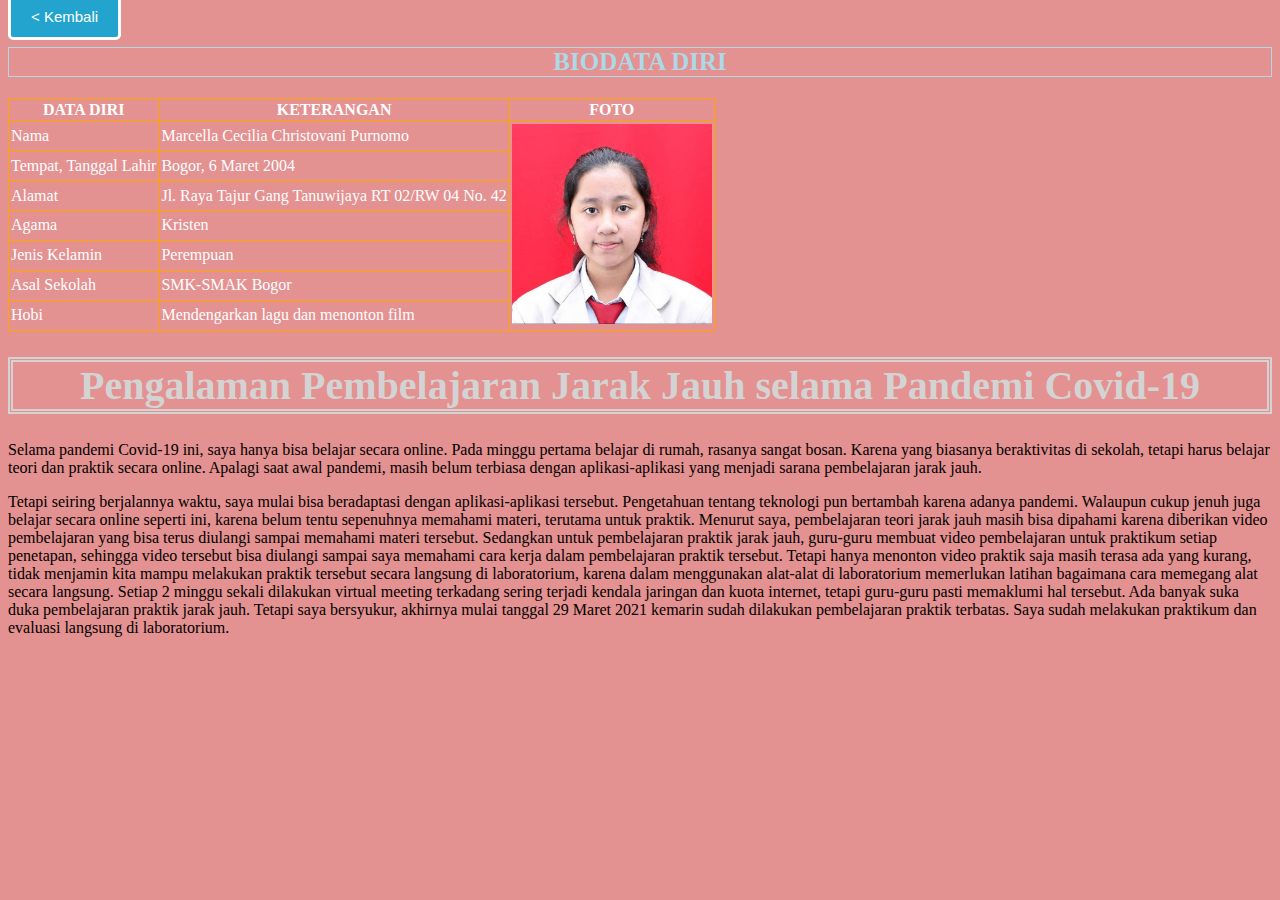
==== biodata.html @ 1fbab094 "Rename BIODATA.html to biodata.html" ====
<!DOCTYPE html>
<html>
<head>
<style> table, th, td {border: 1px solid black;border-collapse: collapse;} 
	th, td {padding: 2px; text-align:left;}
</style>

<a href="index.html">< Kembali</a>
<style>
a, button,input[type=submit],input[type=reset] {
 font-family: sans-serif;
 font-size: 15px;
 background: #22a4cf;
 color: white;
 border: white 3px solid;
 border-radius: 5px;
 padding: 12px 20px;
 margin-top: 10px;
}
a {
    text-decoration: none;
}
a:hover, button:hover, input[type=submit]:hover, input[type=reset]:hover{
    opacity:0.9;
}
</style>
<title> BIODATA DIRI </title>
	<link rel="stylesheet" type ="text/css" hrefr="styles.css">
</head>
<body>
	<style>h2{color:#996633;}</style><h2><strong><CENTER> BIODATA DIRI </strong></CENTER></h2>

<table>
	<tr>
		<th><center>DATA DIRI</center></th> 
		<td><center><b>KETERANGAN</center></b></td>
		<td><center><b>FOTO</center></b></td>
	</tr>
	<tr>
		<td>Nama</td>
		<td>Marcella Cecilia Christovani Purnomo</td>
		<td rowspan="8" align="center"><img src="Marcella_Cecilia.jpeg" height="200" width="200"></td>
	</tr>
	<tr>
		<td> Tempat, Tanggal Lahir </td>
		<td> Bogor, 6 Maret 2004 </td>
	</tr>
	<tr>
		<td> Alamat </td>
		<td> Jl. Raya Tajur Gang Tanuwijaya RT 02/RW 04 No. 42 </td>
	</tr>
	<tr> 
		<td> Agama </td>
		<td> Kristen </td>
	</tr>
	<tr>
		<td> Jenis Kelamin </td>
		<td> Perempuan </td>
	</tr>
	<tr>
		<td> Asal Sekolah </td>
		<td> SMK-SMAK Bogor </td>
	</tr>
	<tr> 
		<td> Hobi </td>
		<td> Mendengarkan lagu dan menonton film </td>
	</tr>
</table>
<style>h1 {color:#996633;}</style><h1><strong>Pengalaman Pembelajaran Jarak Jauh selama Pandemi Covid-19</strong> </h1>
<p> Selama pandemi Covid-19 ini, saya hanya bisa belajar secara online. Pada minggu pertama belajar di rumah, rasanya sangat bosan. Karena yang biasanya beraktivitas di sekolah, tetapi harus belajar teori dan praktik secara online. Apalagi saat awal pandemi, masih belum terbiasa dengan aplikasi-aplikasi yang menjadi sarana pembelajaran jarak jauh.</p>
	<p> Tetapi seiring berjalannya waktu, saya mulai bisa beradaptasi dengan aplikasi-aplikasi tersebut. Pengetahuan tentang teknologi pun bertambah karena adanya pandemi. Walaupun cukup jenuh juga belajar secara online seperti ini, karena belum tentu sepenuhnya memahami materi, terutama untuk praktik. Menurut saya, pembelajaran teori jarak jauh masih bisa dipahami karena diberikan video pembelajaran yang bisa terus diulangi sampai memahami materi tersebut. Sedangkan untuk pembelajaran praktik jarak jauh, guru-guru membuat video pembelajaran untuk praktikum setiap penetapan, sehingga video tersebut bisa diulangi sampai saya memahami cara kerja dalam pembelajaran praktik tersebut. Tetapi hanya menonton video praktik saja masih terasa ada yang kurang, tidak menjamin kita mampu melakukan praktik tersebut secara langsung di laboratorium, karena dalam menggunakan alat-alat di laboratorium memerlukan latihan bagaimana cara memegang alat secara langsung. Setiap 2 minggu sekali dilakukan virtual meeting terkadang sering terjadi kendala jaringan dan kuota internet, tetapi guru-guru pasti memaklumi hal tersebut. Ada banyak suka duka pembelajaran praktik jarak jauh. Tetapi saya bersyukur, akhirnya mulai tanggal 29 Maret 2021 kemarin sudah dilakukan pembelajaran praktik terbatas. Saya sudah melakukan praktikum dan evaluasi langsung di laboratorium. </p>
<style>
body{background-color: #E49191}
h1{color:lightgray;font-size: 40px;text-align: center;border-style: double;border-width:thick;}
h2{color:lightblue;font-size:25px;text-align: center;border-style:solid;border-width:1px;}
table{color:white;}
table, th, td{border:1px solid orange;}
p.one{color:purple;font-size: 18px;border-style: dotted;border-width: 5px;}
</body>
</html>
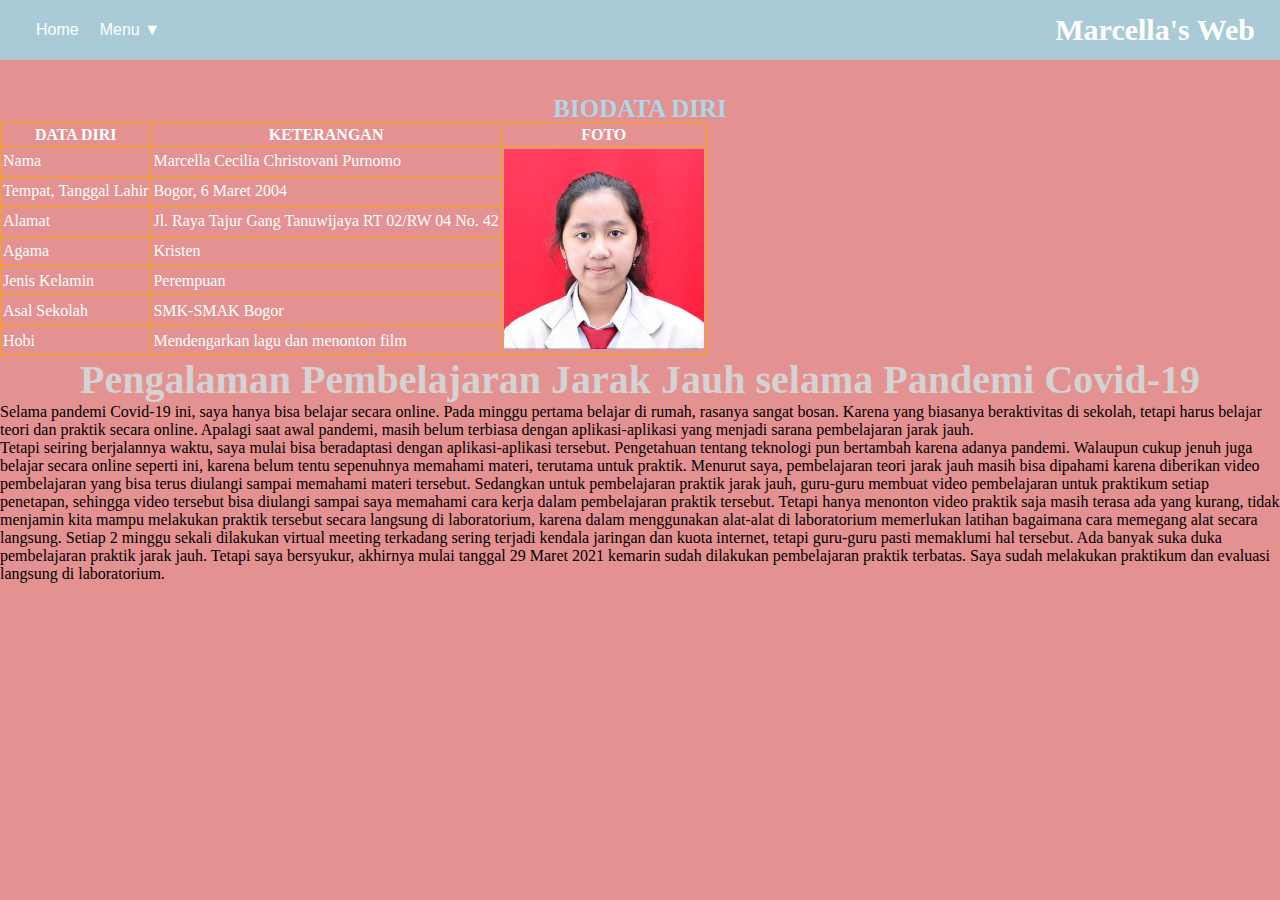
==== commit f8cff9d2: "Add files via upload" ====
--- a/biodata.html
+++ b/biodata.html
@@ -5,27 +5,44 @@
 	th, td {padding: 2px; text-align:left;}
 </style>
 
-<a href="index.html">< Kembali</a>
-<style>
-a, button,input[type=submit],input[type=reset] {
- font-family: sans-serif;
- font-size: 15px;
- background: #22a4cf;
- color: white;
- border: white 3px solid;
- border-radius: 5px;
- padding: 12px 20px;
- margin-top: 10px;
-}
-a {
-    text-decoration: none;
-}
-a:hover, button:hover, input[type=submit]:hover, input[type=reset]:hover{
-    opacity:0.9;
-}
+    <link rel="stylesheet" href="styleb.css">
+    <meta name="viewport" content="width=device-width, initial-scale=1.0">
+  </head>
+  <body>
+    <input type="checkbox">
+    <nav>
+      <div class="left-side">
+        <div class="hamburger">
+          <span></span>
+          <span></span>
+          <span></span>
+        </div>
+        <div class="nav-links">
+          <div class="nav-link-wrapper"><a href="index.html">Home</a></div>
+
+<div class="dropdown">
+  <button class="dropbtn">Menu ▼</button>
+
+  <div class="dropdown-content">
+
+    <a href="biodata.html">BIODATA</a>
+
+    <a href="galeri.html">GALERI FOTO</a>
+
+  </div>
+</div>
+</div>
+      </div>
+      <div class="right-side">
+        <h1>Marcella's Web</h1>
+      </div>
+    </nav>
+</body>
+</html>
+
 </style>
 <title> BIODATA DIRI </title>
-	<link rel="stylesheet" type ="text/css" hrefr="styles.css">
+	<link rel="stylesheet" type ="text/css" hrefr="styleb.css">
 </head>
 <body>
 	<style>h2{color:#996633;}</style><h2><strong><CENTER> BIODATA DIRI </strong></CENTER></h2>
@@ -71,10 +88,10 @@
 	<p> Tetapi seiring berjalannya waktu, saya mulai bisa beradaptasi dengan aplikasi-aplikasi tersebut. Pengetahuan tentang teknologi pun bertambah karena adanya pandemi. Walaupun cukup jenuh juga belajar secara online seperti ini, karena belum tentu sepenuhnya memahami materi, terutama untuk praktik. Menurut saya, pembelajaran teori jarak jauh masih bisa dipahami karena diberikan video pembelajaran yang bisa terus diulangi sampai memahami materi tersebut. Sedangkan untuk pembelajaran praktik jarak jauh, guru-guru membuat video pembelajaran untuk praktikum setiap penetapan, sehingga video tersebut bisa diulangi sampai saya memahami cara kerja dalam pembelajaran praktik tersebut. Tetapi hanya menonton video praktik saja masih terasa ada yang kurang, tidak menjamin kita mampu melakukan praktik tersebut secara langsung di laboratorium, karena dalam menggunakan alat-alat di laboratorium memerlukan latihan bagaimana cara memegang alat secara langsung. Setiap 2 minggu sekali dilakukan virtual meeting terkadang sering terjadi kendala jaringan dan kuota internet, tetapi guru-guru pasti memaklumi hal tersebut. Ada banyak suka duka pembelajaran praktik jarak jauh. Tetapi saya bersyukur, akhirnya mulai tanggal 29 Maret 2021 kemarin sudah dilakukan pembelajaran praktik terbatas. Saya sudah melakukan praktikum dan evaluasi langsung di laboratorium. </p>
 <style>
 body{background-color: #E49191}
-h1{color:lightgray;font-size: 40px;text-align: center;border-style: double;border-width:thick;}
-h2{color:lightblue;font-size:25px;text-align: center;border-style:solid;border-width:1px;}
+h1{color:lightgray;font-size: 40px;text-align: center;}
+h2{color:lightblue;font-size:25px;text-align: center;padding-top: 95px;}
 table{color:white;}
 table, th, td{border:1px solid orange;}
 p.one{color:purple;font-size: 18px;border-style: dotted;border-width: 5px;}
 </body>
-</html>
+</html>--- a/styleb.css
+++ b/styleb.css
@@ -0,0 +1,154 @@
+*{
+  margin: 0px;
+  padding: 0px;
+}
+
+input{
+  display: none;
+}
+
+nav{
+  margin: auto;
+  display: flex;
+  justify-content: space-between;
+  background: #A9CBD7;
+  align-items: center;
+  min-height: 60px;
+  padding-left: 15px;
+  position: fixed;
+  width: 100%;
+}
+
+nav .left-side .nav-links{
+  display: flex;
+}
+
+nav .left-side .nav-links a{
+  font-family: sans-serif;
+  padding: 21px;
+  color: white;
+  text-decoration: none;
+  font-size: 16px;
+}
+
+nav .right-side h1{
+  padding-right: 40px;
+  color: white;
+  font-size: 30px;
+  cursor: pointer;
+}
+
+@media (max-width: 850px){
+  nav .left-side .hamburger span{
+    display: block;
+    width: 25px;
+    height: 3px;
+    background: white;
+    margin: 6px;
+    transition: 1s; /* nanti */
+  }
+
+  input{
+    display: block;
+    position: absolute;
+    transform: scale(2.1);
+    margin-top: 28px;
+    margin-left: 27px;
+    opacity: 0;
+    z-index: 2;
+    cursor: pointer;
+  }
+
+  nav .left-side .nav-links{
+    position: fixed;
+    top: 60px;
+    left: 0;
+    right: 0;
+    bottom: 0;
+    background: rgba(0,0,0,0.85);
+    display: flex;
+    flex-direction: column;
+    justify-content: center;
+    align-items: center;
+    z-index: 2;
+    flex-wrap: wrap;
+    transform: translate(100%);
+    transition: 0.7s;  /* nanti */
+  }
+
+  input:checked ~ nav .left-side .nav-links{
+    transform: translate(0%);
+  }
+
+  nav .left-side .nav-links a{
+    display: block;
+    padding: 5px;
+    margin: 25px;
+    transform: translate(-10000%);
+    transition: 0.4s;  /* nanti */
+  }
+
+  input:checked ~ nav .left-side .nav-links a{
+    transform: translate(0%);
+  }
+
+  input:checked ~ nav .left-side .hamburger span:nth-child(1){
+    transform-origin: 0 0;
+    transform: rotate(45deg);
+    margin-top: 5px;
+    background: red;
+  }
+
+  input:checked ~ nav .left-side .hamburger span:nth-child(2){
+    transform: translate(-1000%);
+  }
+
+  input:checked ~ nav .left-side .hamburger span:nth-child(3){
+    transform-origin: 0 100%;
+    transform: rotate(-45deg);
+    margin-top: -1px;
+    background: red;
+  }
+}
+
+/* Style The Dropdown Button */
+.dropbtn {
+  background-color: transparent;
+  color: white;
+  padding: 0px;
+  font-size: 16px;
+  border: none;
+  cursor: pointer;
+}
+
+/* The container <div> - needed to position the dropdown content */
+.dropdown {
+  position: relative;
+  display: inline-block;
+}
+
+/* Dropdown Content (Hidden by Default) */
+.dropdown-content {
+  display: none;
+  position: absolute;
+  background-color: #808080;
+  min-width: 160px;
+  box-shadow: 0px 8px 16px 0px rgba(0,0,0,0.2);
+  z-index: 1;
+}
+
+/* Links inside the dropdown */
+.dropdown-content a {
+  color: black;
+  padding: 12px 16px;
+  text-decoration: none;
+  display: block;
+}
+
+/* Change color of dropdown links on hover */
+.dropdown-content a:hover {background-color: #CCDDEE}
+
+/* Show the dropdown menu on hover */
+.dropdown:hover .dropdown-content {
+  display: block;
+}